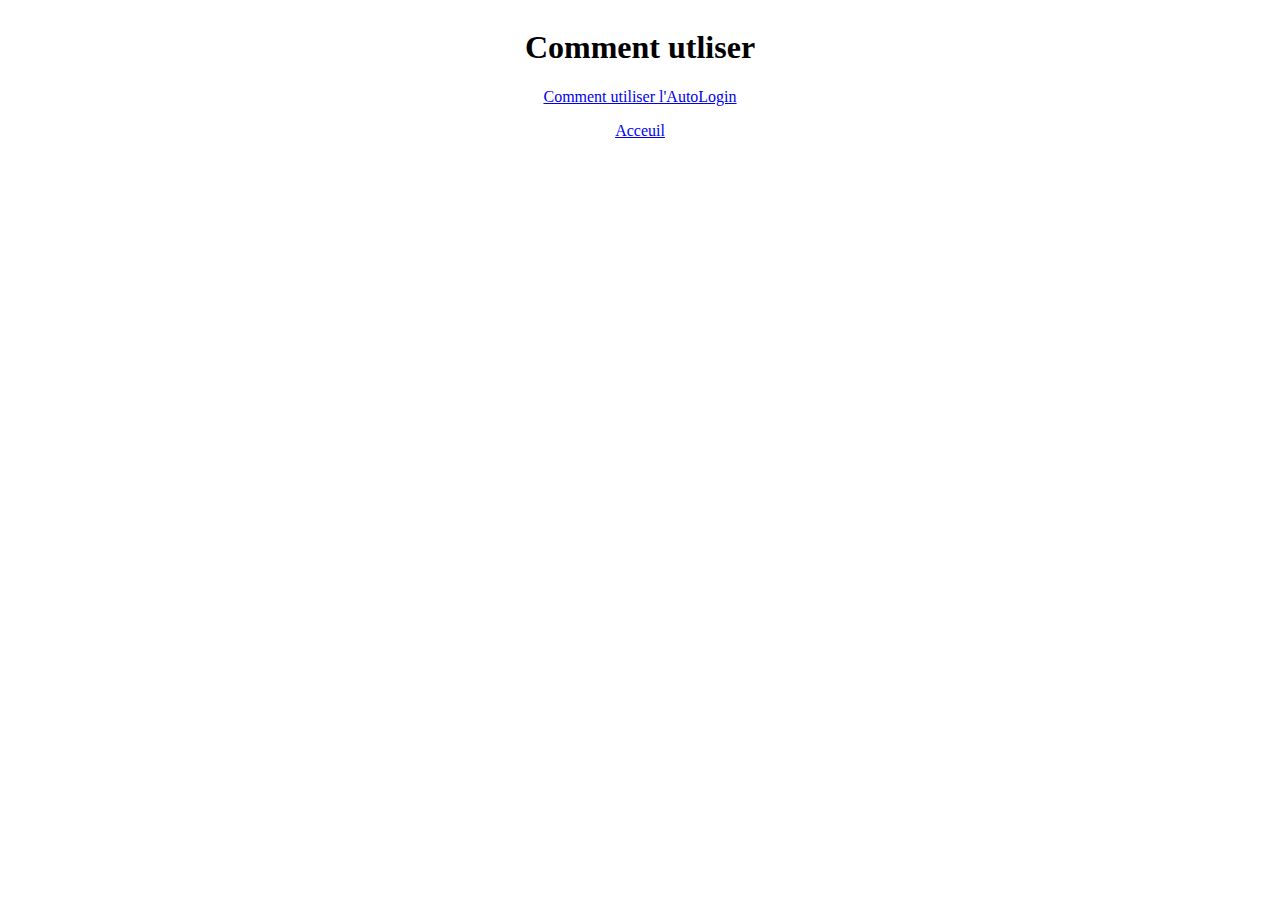
==== howtouse.html @ d9441f16 "Update howtouse.html" ====
<!DOCTYPE html>

<html>
	<head>
		<meta charset="utf-8">
		<title>Comment utiliser... - Ultimate Launcher</title>
		<link crossorigin=anonymous href="iconeweb.png" integrity=sha384-MiHljTRnb4jVRVgUpl9ePrjr/cz9gv4vi1BAuw040UvGGbSB9LAJe+SM2I7dqZVR rel="shortcut icon" type=image/png>
		<link rel="stylesheet" href="style.css">
	</head>

	<body>

		<div id="carte">



		<h1>Comment utliser</h1>
		<a href=htuautologin.html><p>Comment utiliser l'AutoLogin</p></a>
		<a href=index.exe><p>Acceuil</p></a>

	</body>




</html>
---- style.css ----
h1
{
	color: black;
}

body
{
	background-color: white;
}

#carte
{

	width: 800px;
	margin:0 auto;
	background-color: white;
	text-align: center;
	align-content: center;
}

ul li
{
	list-style-type: none;
}
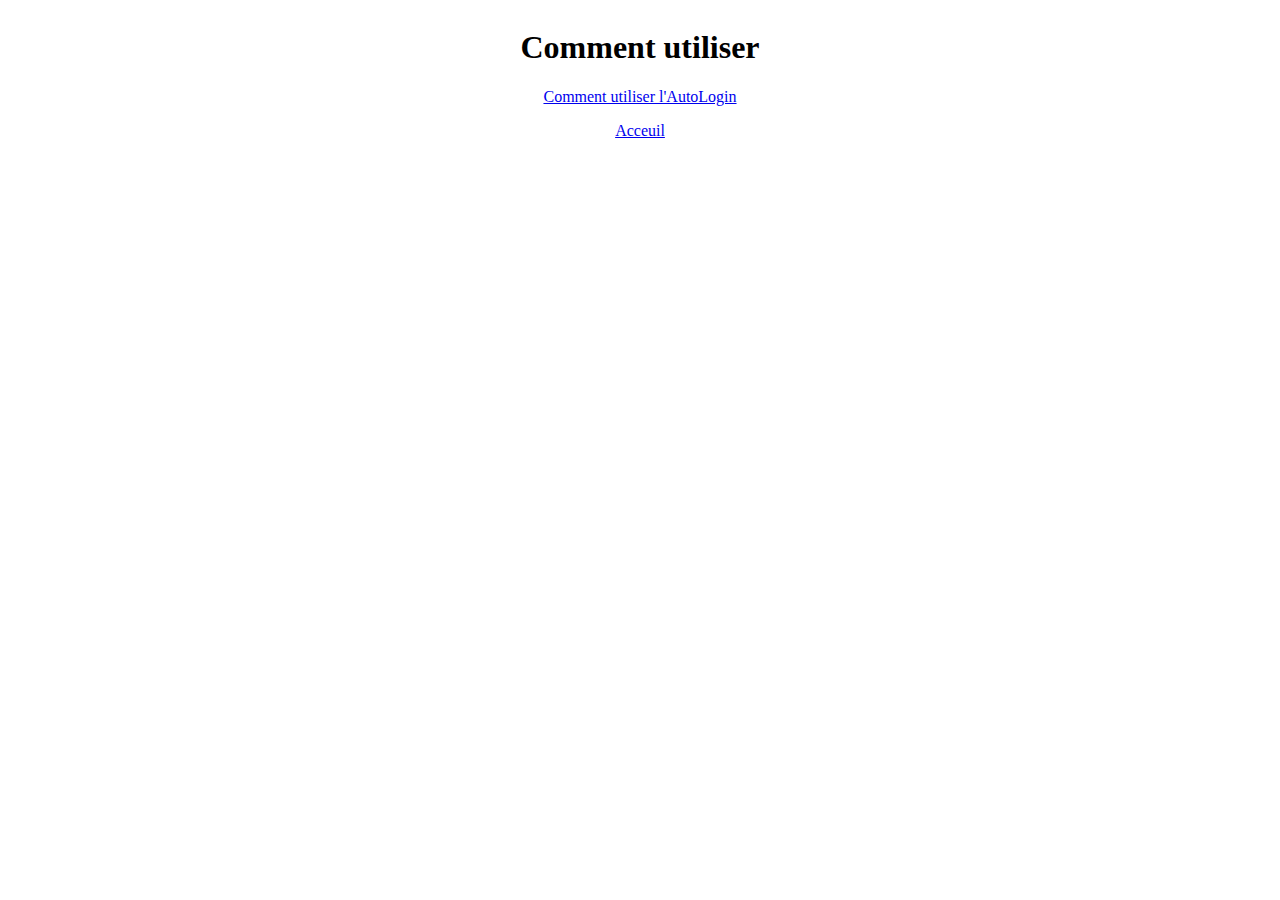
==== commit 2d289e61: "Update howtouse.html" ====
--- a/howtouse.html
+++ b/howtouse.html
@@ -14,7 +14,7 @@
 
 
 
-		<h1>Comment utliser</h1>
+		<h1>Comment utiliser</h1>
 		<a href=htuautologin.html><p>Comment utiliser l'AutoLogin</p></a>
 		<a href=index.exe><p>Acceuil</p></a>
 
